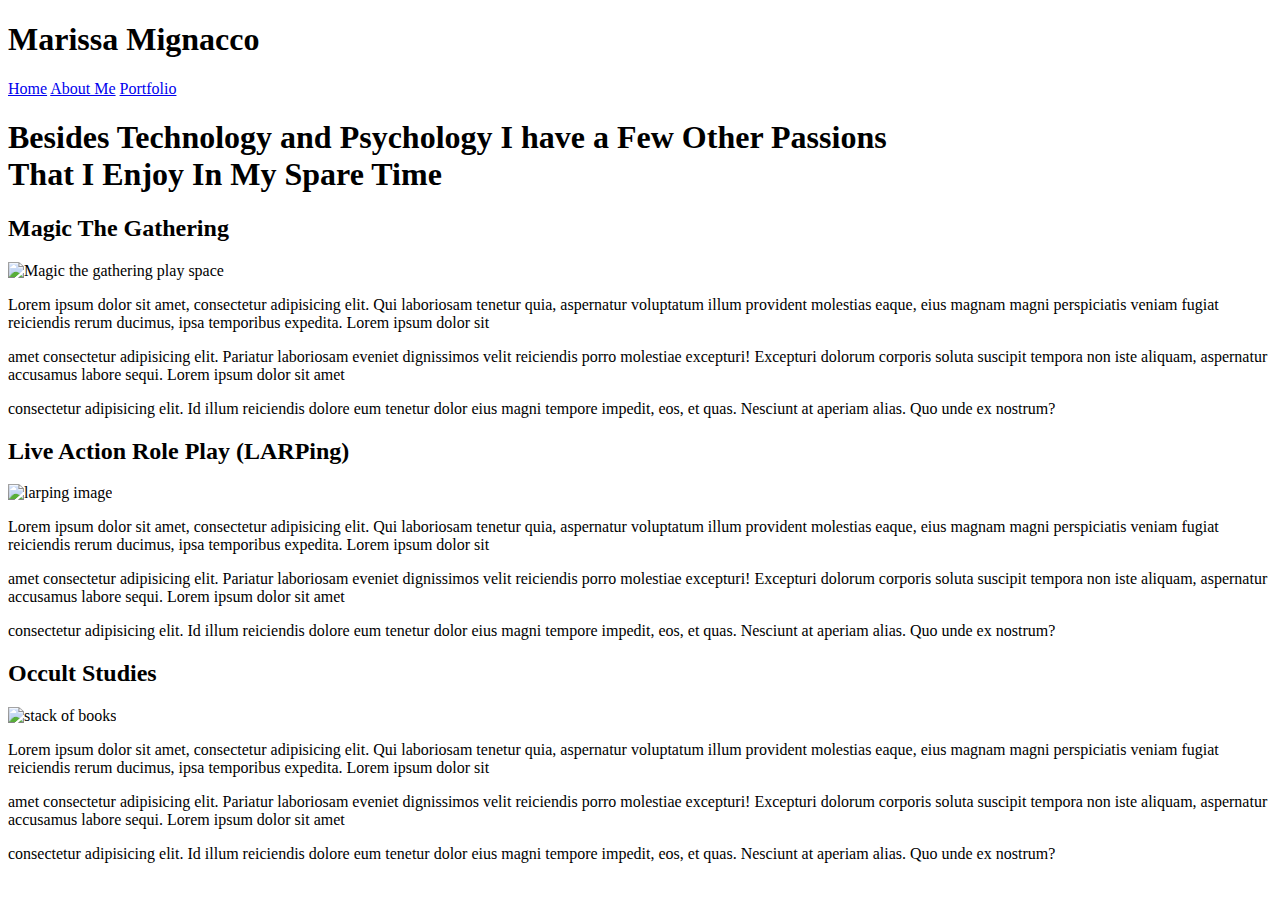
==== about.html @ 4828cd26 "first commit with HTML" ====
<!DOCTYPE html>
<html lang="en">
  <head>
    <meta charset="UTF-8" />
    <meta name="viewport" content="width=device-width, initial-scale=1.0" />
    <link rel="stylesheet" href="style.css" />
    <script src="javascript.js"></script>
    <title>Mars Website</title>
  </head>
  <body>
    <nav>
      <div id="name">
        <h1>Marissa Mignacco</h1>
      </div>
      <div id="tabs">
        <a href="index.html">Home</a>
        <a class="active" href="#">About Me</a>
        <a href="portfolio.html">Portfolio</a>
      </div>
    </nav>
    <main>
      <h1 class="about header">
        Besides Technology and Psychology I have a Few Other Passions <br />That
        I Enjoy In My Spare Time
      </h1>
      <section class="about-section">
        <h2>Magic The Gathering</h2>
        <img
          class="about-image"
          src="https://st4.depositphotos.com/20453466/27026/i/450/depositphotos_270268954-stock-photo-sochi-russia-may-17-2019.jpg"
          alt="Magic the gathering play space"
        />
        <p>
          Lorem ipsum dolor sit amet, consectetur adipisicing elit. Qui
          laboriosam tenetur quia, aspernatur voluptatum illum provident
          molestias eaque, eius magnam magni perspiciatis veniam fugiat
          reiciendis rerum ducimus, ipsa temporibus expedita. Lorem ipsum dolor
          sit
        </p>
        <p>
          amet consectetur adipisicing elit. Pariatur laboriosam eveniet
          dignissimos velit reiciendis porro molestiae excepturi! Excepturi
          dolorum corporis soluta suscipit tempora non iste aliquam, aspernatur
          accusamus labore sequi. Lorem ipsum dolor sit amet
        </p>
        <p>
          consectetur adipisicing elit. Id illum reiciendis dolore eum tenetur
          dolor eius magni tempore impedit, eos, et quas. Nesciunt at aperiam
          alias. Quo unde ex nostrum?
        </p>
      </section>
      <section class="about-section">
        <h2>Live Action Role Play (LARPing)</h2>
        <img
          class="about-image"
          src="https://larportal.com/images/BLog%2015%20cover%20Kim%203%20fighters%20SotaKaylaDust.png"
          alt="larping image"
        />
        <p>
          Lorem ipsum dolor sit amet, consectetur adipisicing elit. Qui
          laboriosam tenetur quia, aspernatur voluptatum illum provident
          molestias eaque, eius magnam magni perspiciatis veniam fugiat
          reiciendis rerum ducimus, ipsa temporibus expedita. Lorem ipsum dolor
          sit
        </p>
        <p>
          amet consectetur adipisicing elit. Pariatur laboriosam eveniet
          dignissimos velit reiciendis porro molestiae excepturi! Excepturi
          dolorum corporis soluta suscipit tempora non iste aliquam, aspernatur
          accusamus labore sequi. Lorem ipsum dolor sit amet
        </p>
        <p>
          consectetur adipisicing elit. Id illum reiciendis dolore eum tenetur
          dolor eius magni tempore impedit, eos, et quas. Nesciunt at aperiam
          alias. Quo unde ex nostrum?
        </p>
      </section>
      <section class="about-section">
        <h2>Occult Studies</h2>
        <img
          class="about-image"
          src="https://img.freepik.com/premium-photo/closeup-shot-pile-antique-occult-books-with-golden-edges_802668-5374.jpg"
          alt="stack of books"
        />
        <p>
          Lorem ipsum dolor sit amet, consectetur adipisicing elit. Qui
          laboriosam tenetur quia, aspernatur voluptatum illum provident
          molestias eaque, eius magnam magni perspiciatis veniam fugiat
          reiciendis rerum ducimus, ipsa temporibus expedita. Lorem ipsum dolor
          sit
        </p>
        <p>
          amet consectetur adipisicing elit. Pariatur laboriosam eveniet
          dignissimos velit reiciendis porro molestiae excepturi! Excepturi
          dolorum corporis soluta suscipit tempora non iste aliquam, aspernatur
          accusamus labore sequi. Lorem ipsum dolor sit amet
        </p>
        <p>
          consectetur adipisicing elit. Id illum reiciendis dolore eum tenetur
          dolor eius magni tempore impedit, eos, et quas. Nesciunt at aperiam
          alias. Quo unde ex nostrum?
        </p>
      </section>
    </main>
  </body>
</html>
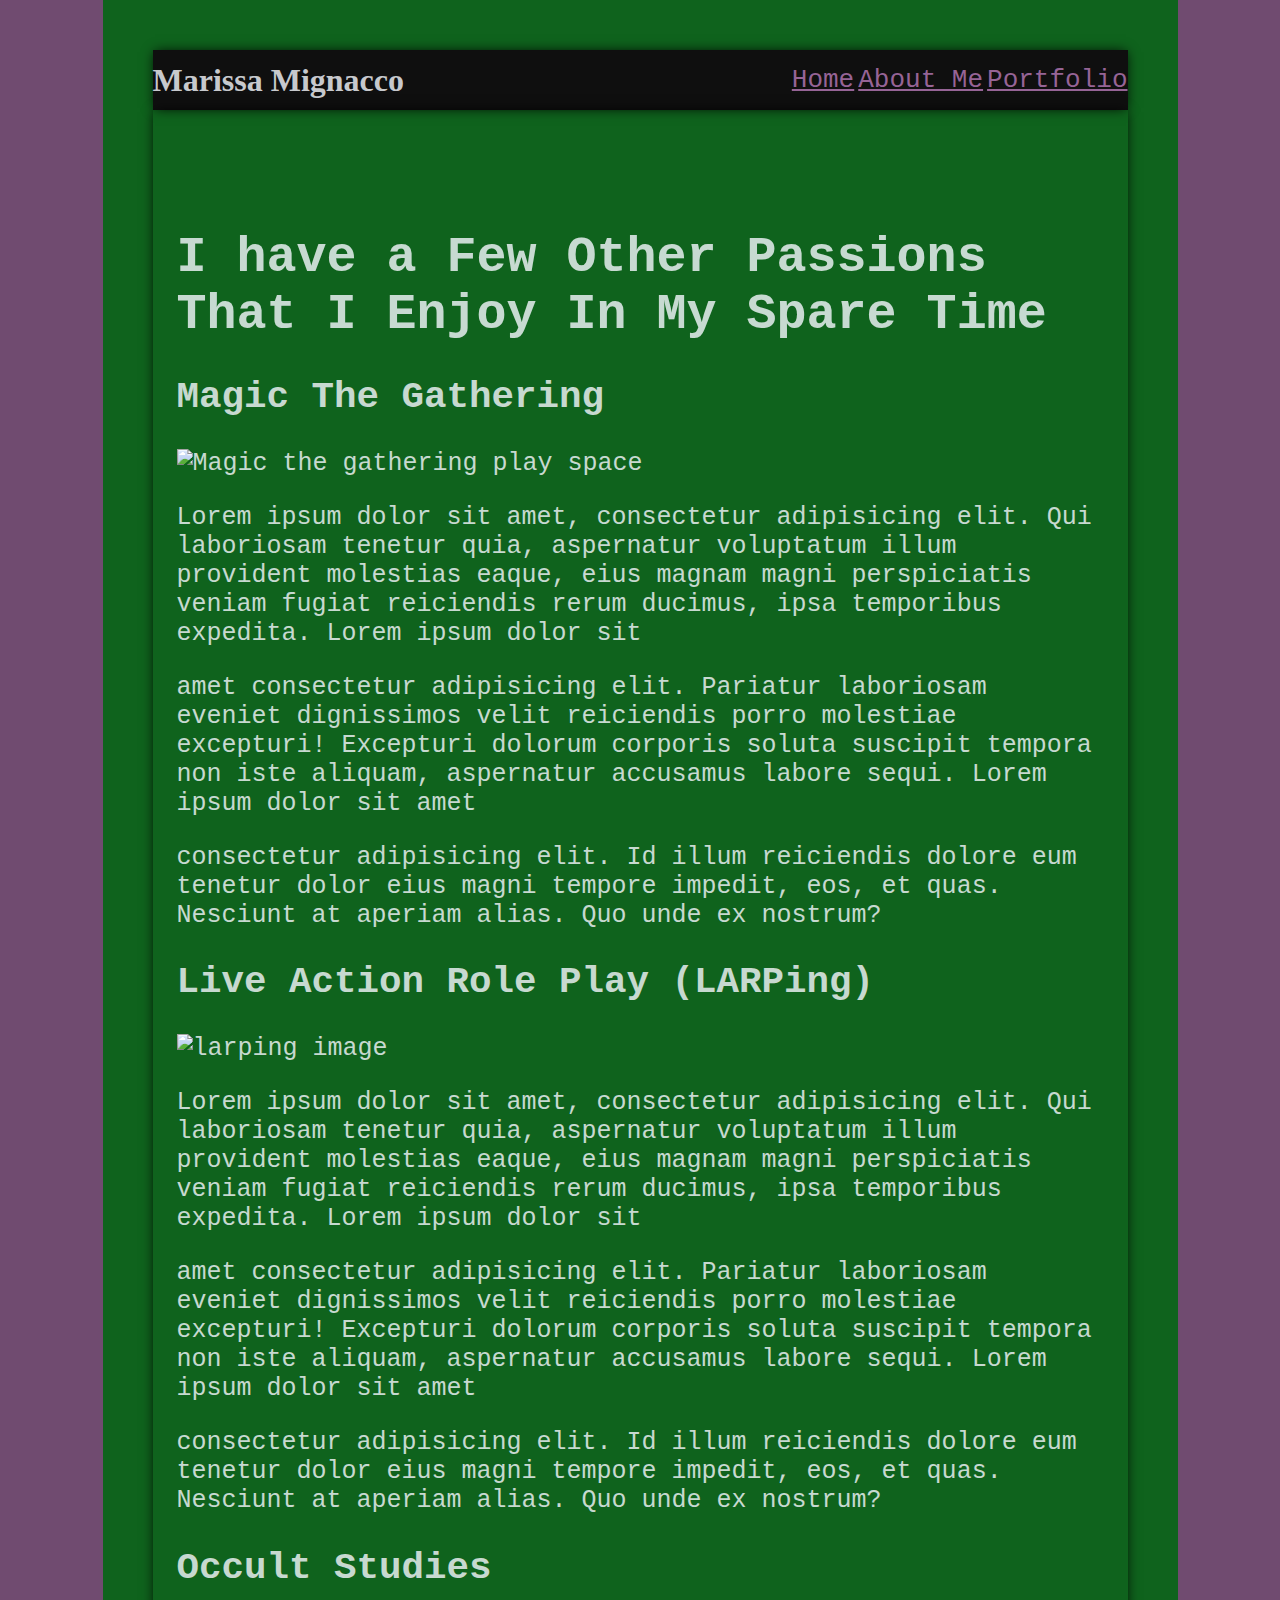
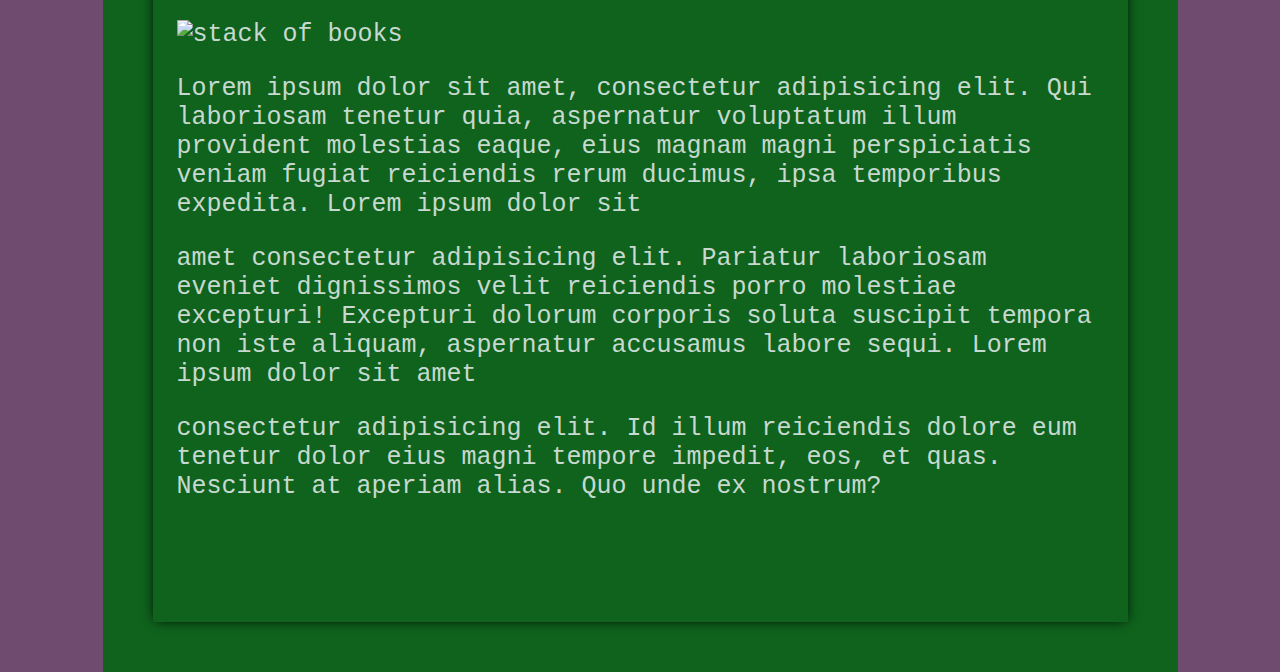
==== commit ff599af8: "commit with css and updated read me" ====
--- a/about.html
+++ b/about.html
@@ -1,5 +1,5 @@
 <!DOCTYPE html>
-<html lang="en">
+<html class="html" lang="en">
   <head>
     <meta charset="UTF-8" />
     <meta name="viewport" content="width=device-width, initial-scale=1.0" />
@@ -7,7 +7,7 @@
     <script src="javascript.js"></script>
     <title>Mars Website</title>
   </head>
-  <body>
+  <body class="body">
     <nav>
       <div id="name">
         <h1>Marissa Mignacco</h1>
@@ -20,8 +20,7 @@
     </nav>
     <main>
       <h1 class="about header">
-        Besides Technology and Psychology I have a Few Other Passions <br />That
-        I Enjoy In My Spare Time
+        I have a Few Other Passions That I Enjoy In My Spare Time
       </h1>
       <section class="about-section">
         <h2>Magic The Gathering</h2>
--- a/style.css
+++ b/style.css
@@ -0,0 +1,54 @@
+.html {
+  background-color: rgb(112, 75, 112);
+}
+nav {
+  box-shadow: 0 0 12px -2px black;
+  position: top;
+  left: 0;
+  right: 0;
+  align-items: center;
+  background-color: #0f0f0f;
+  display: flex;
+  color: rgba(242, 245, 250, 0.815);
+  height: 60px;
+  display: flex;
+  justify-content: space-between;
+  padding: 0;
+}
+main {
+  min-height: 100vh;
+  padding: 85px 24px 96px;
+  box-shadow: 0 0 12px -2px black;
+  color: rgba(242, 245, 250, 0.815) ue;
+  font-family: "Courier";
+  font-size: 25px;
+}
+.body {
+  background-color: rgb(15, 99, 29);
+  color: rgba(242, 245, 250, 0.815);
+  padding: 50px;
+  margin: 0 auto;
+  max-width: 975px;
+  height: 0 auto;
+}
+a {
+  color: rgb(150, 100, 150);
+  font-size: xx-large;
+  font-family: monospace;
+}
+.quote {
+  font-family: "Lucida Sans";
+}
+.portfolio-image {
+  height: 200px;
+  width: 300px;
+}
+.home-image {
+  height: 450px;
+  width: 400px;
+  float: right;
+}
+.about-image {
+  height: 250px;
+  width: 300px;
+}
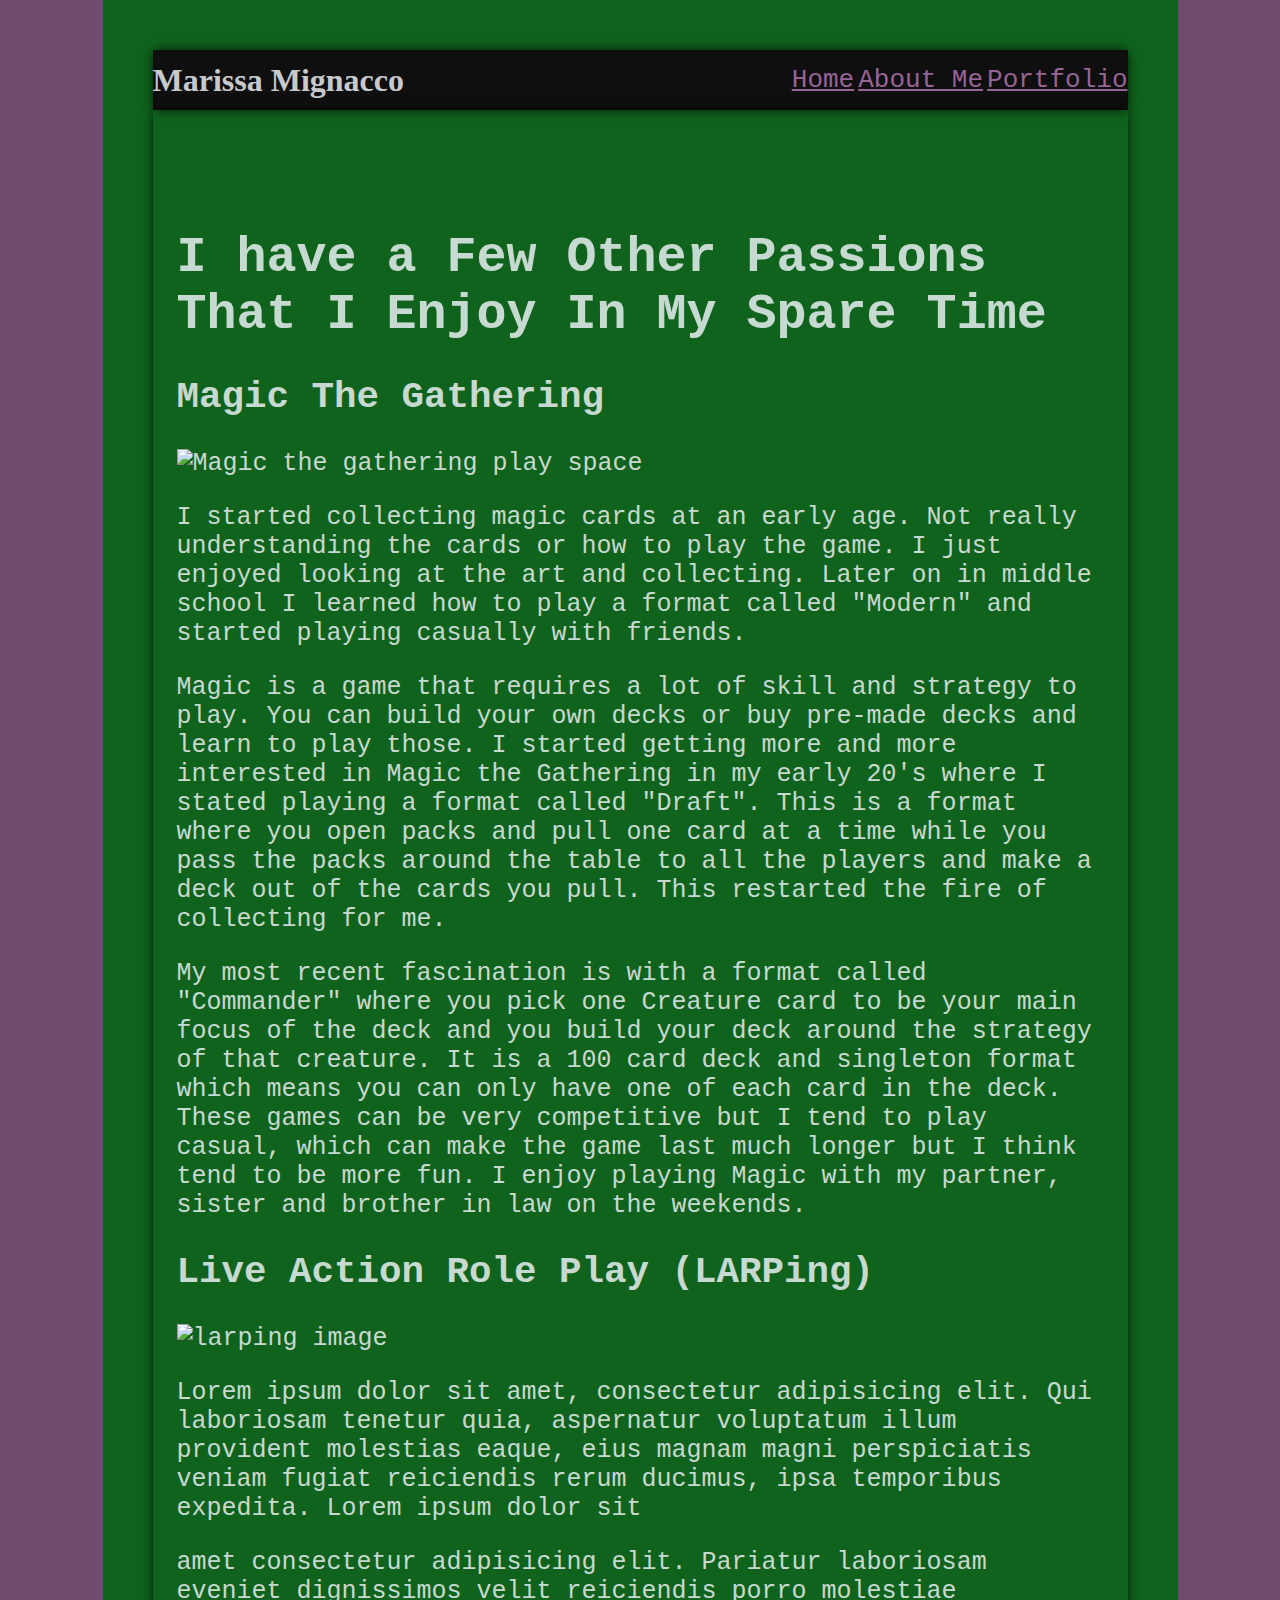
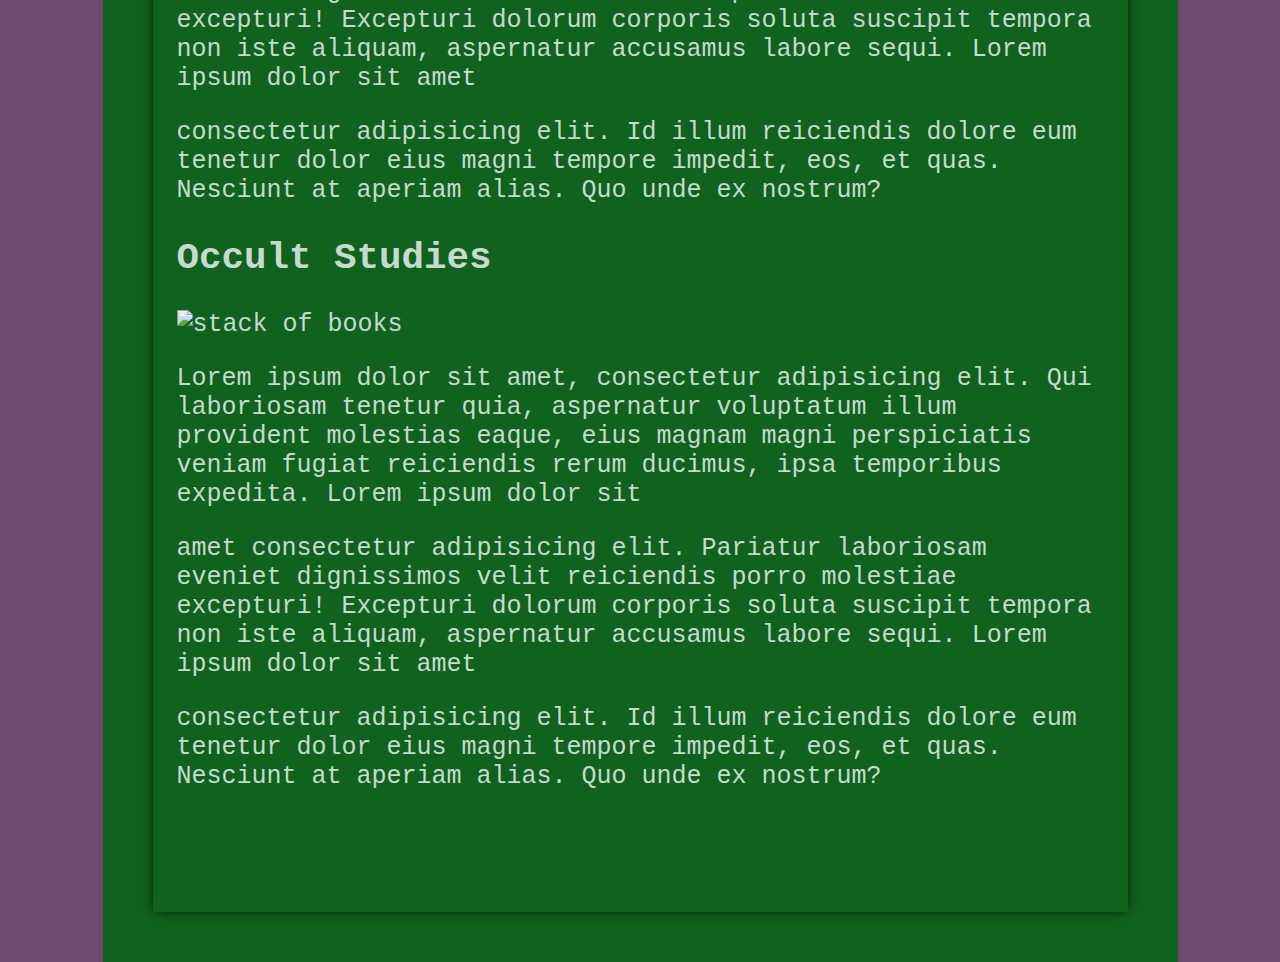
==== commit 3bf758de: "final commit" ====
--- a/about.html
+++ b/about.html
@@ -30,22 +30,31 @@
           alt="Magic the gathering play space"
         />
         <p>
-          Lorem ipsum dolor sit amet, consectetur adipisicing elit. Qui
-          laboriosam tenetur quia, aspernatur voluptatum illum provident
-          molestias eaque, eius magnam magni perspiciatis veniam fugiat
-          reiciendis rerum ducimus, ipsa temporibus expedita. Lorem ipsum dolor
-          sit
+          I started collecting magic cards at an early age. Not really
+          understanding the cards or how to play the game. I just enjoyed
+          looking at the art and collecting. Later on in middle school I learned
+          how to play a format called "Modern" and started playing casually with
+          friends.
         </p>
         <p>
-          amet consectetur adipisicing elit. Pariatur laboriosam eveniet
-          dignissimos velit reiciendis porro molestiae excepturi! Excepturi
-          dolorum corporis soluta suscipit tempora non iste aliquam, aspernatur
-          accusamus labore sequi. Lorem ipsum dolor sit amet
+          Magic is a game that requires a lot of skill and strategy to play. You
+          can build your own decks or buy pre-made decks and learn to play
+          those. I started getting more and more interested in Magic the
+          Gathering in my early 20's where I stated playing a format called
+          "Draft". This is a format where you open packs and pull one card at a
+          time while you pass the packs around the table to all the players and
+          make a deck out of the cards you pull. This restarted the fire of
+          collecting for me.
         </p>
         <p>
-          consectetur adipisicing elit. Id illum reiciendis dolore eum tenetur
-          dolor eius magni tempore impedit, eos, et quas. Nesciunt at aperiam
-          alias. Quo unde ex nostrum?
+          My most recent fascination is with a format called "Commander" where
+          you pick one Creature card to be your main focus of the deck and you
+          build your deck around the strategy of that creature. It is a 100 card
+          deck and singleton format which means you can only have one of each
+          card in the deck. These games can be very competitive but I tend to
+          play casual, which can make the game last much longer but I think tend
+          to be more fun. I enjoy playing Magic with my partner, sister and
+          brother in law on the weekends.
         </p>
       </section>
       <section class="about-section">
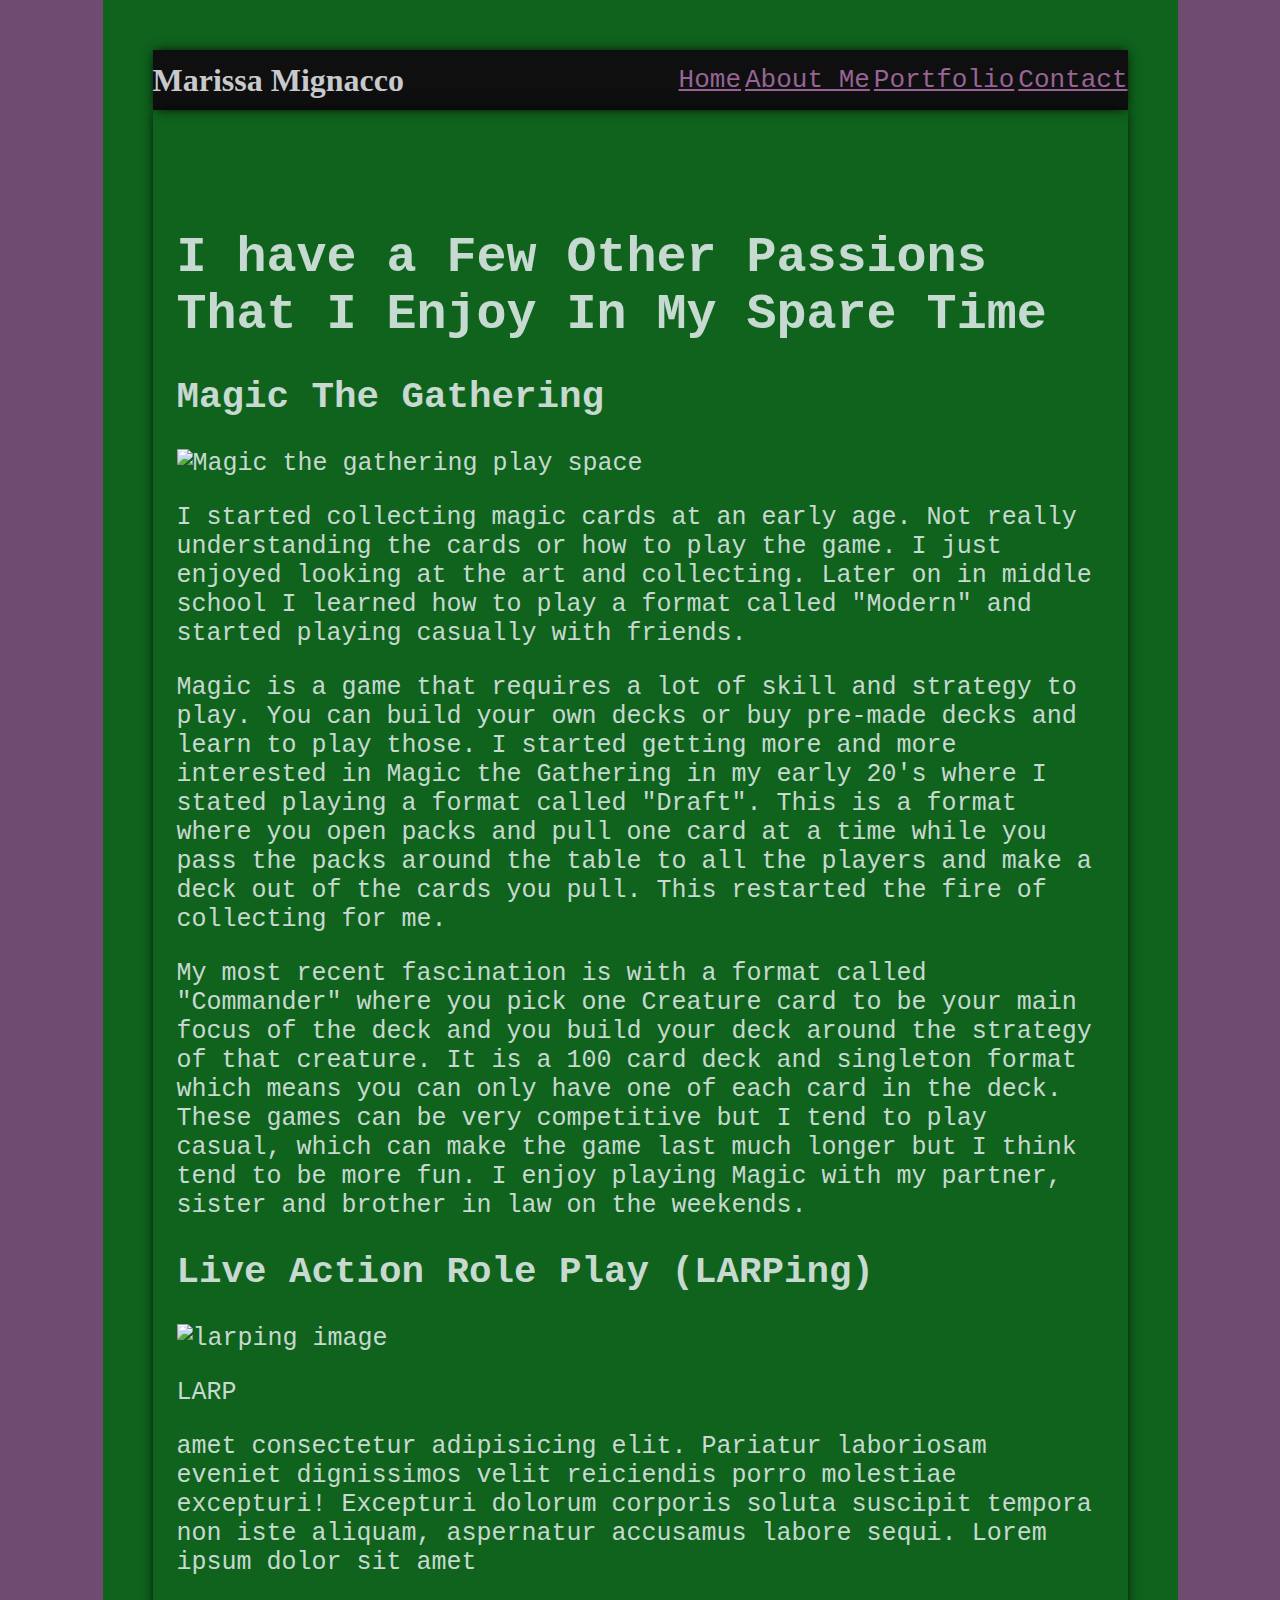
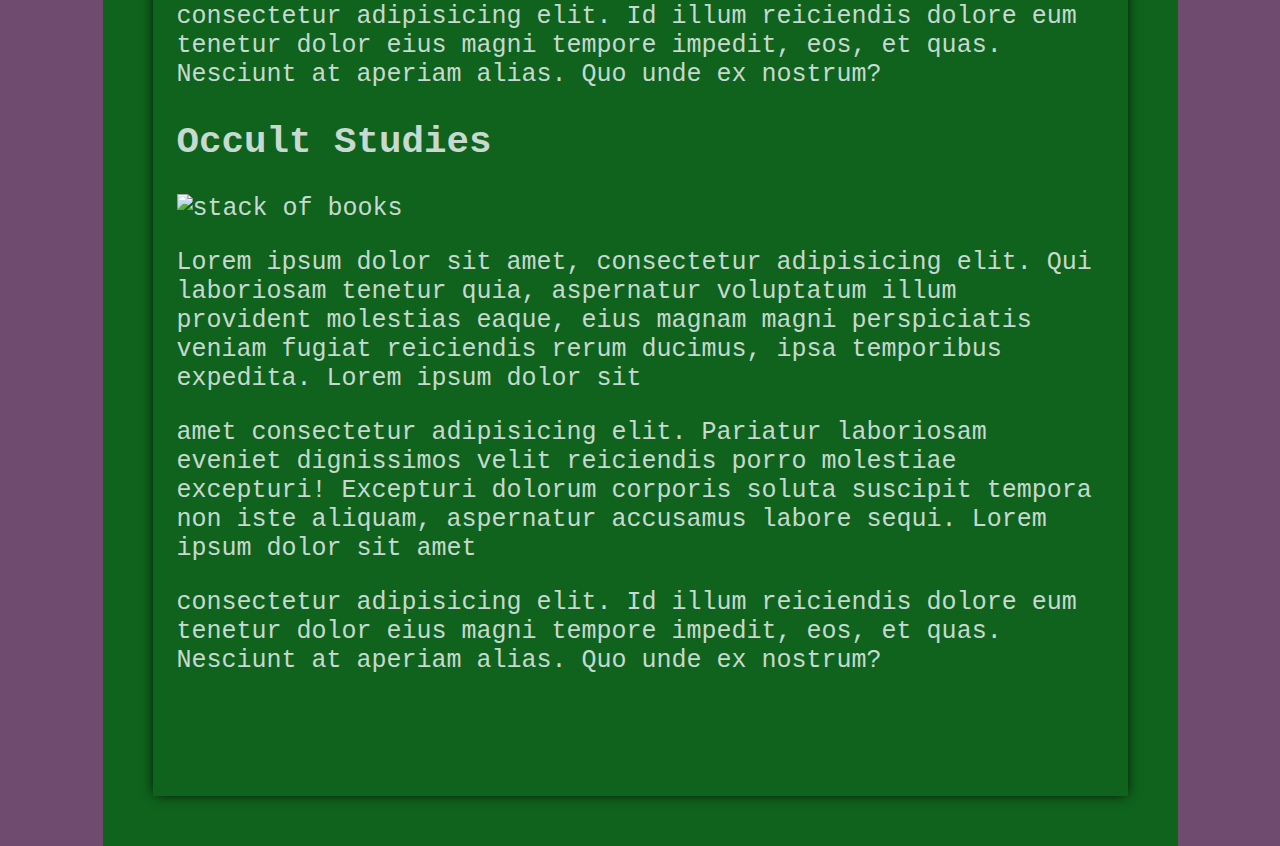
==== commit bb980a77: "added contact and success html pages and success javascript pages" ====
--- a/about.html
+++ b/about.html
@@ -16,6 +16,7 @@
         <a href="index.html">Home</a>
         <a class="active" href="#">About Me</a>
         <a href="portfolio.html">Portfolio</a>
+        <a href="contact.html">Contact</a>
       </div>
     </nav>
     <main>
@@ -64,13 +65,7 @@
           src="https://larportal.com/images/BLog%2015%20cover%20Kim%203%20fighters%20SotaKaylaDust.png"
           alt="larping image"
         />
-        <p>
-          Lorem ipsum dolor sit amet, consectetur adipisicing elit. Qui
-          laboriosam tenetur quia, aspernatur voluptatum illum provident
-          molestias eaque, eius magnam magni perspiciatis veniam fugiat
-          reiciendis rerum ducimus, ipsa temporibus expedita. Lorem ipsum dolor
-          sit
-        </p>
+        <p>LARP</p>
         <p>
           amet consectetur adipisicing elit. Pariatur laboriosam eveniet
           dignissimos velit reiciendis porro molestiae excepturi! Excepturi
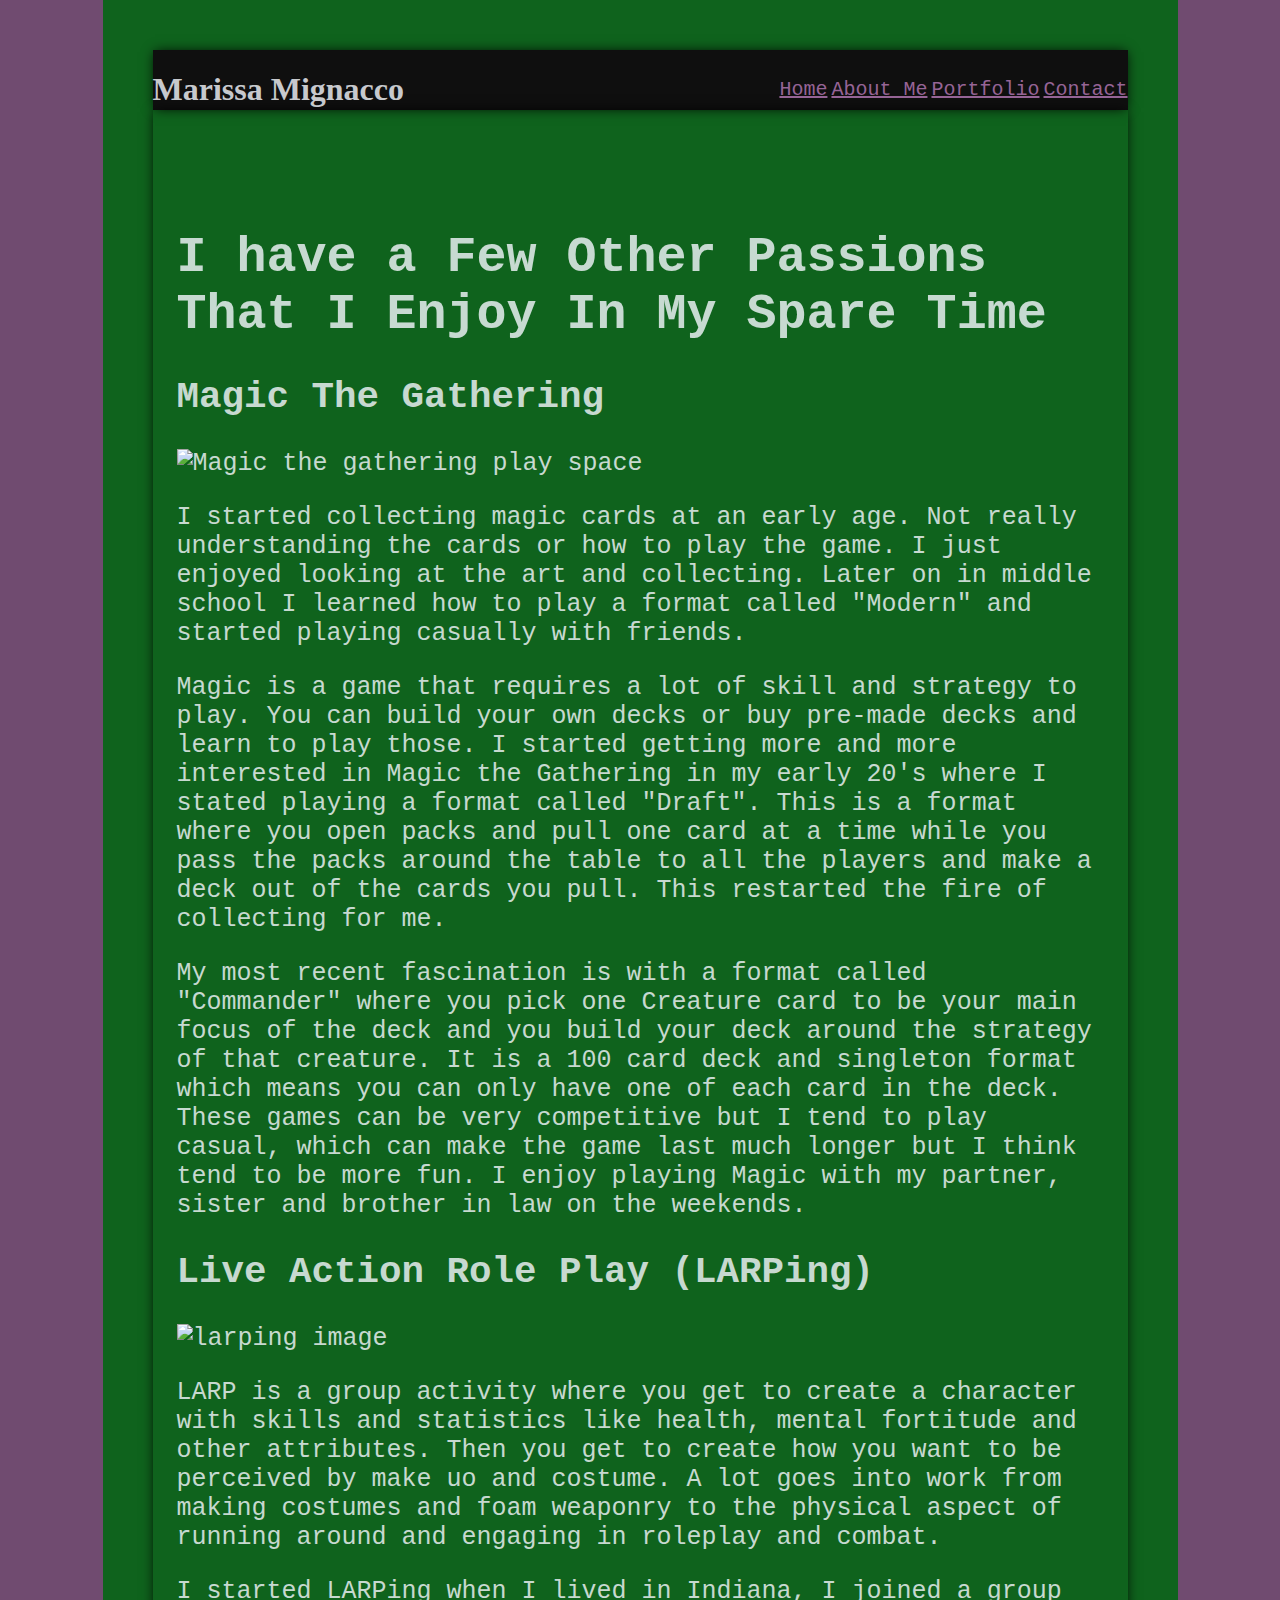
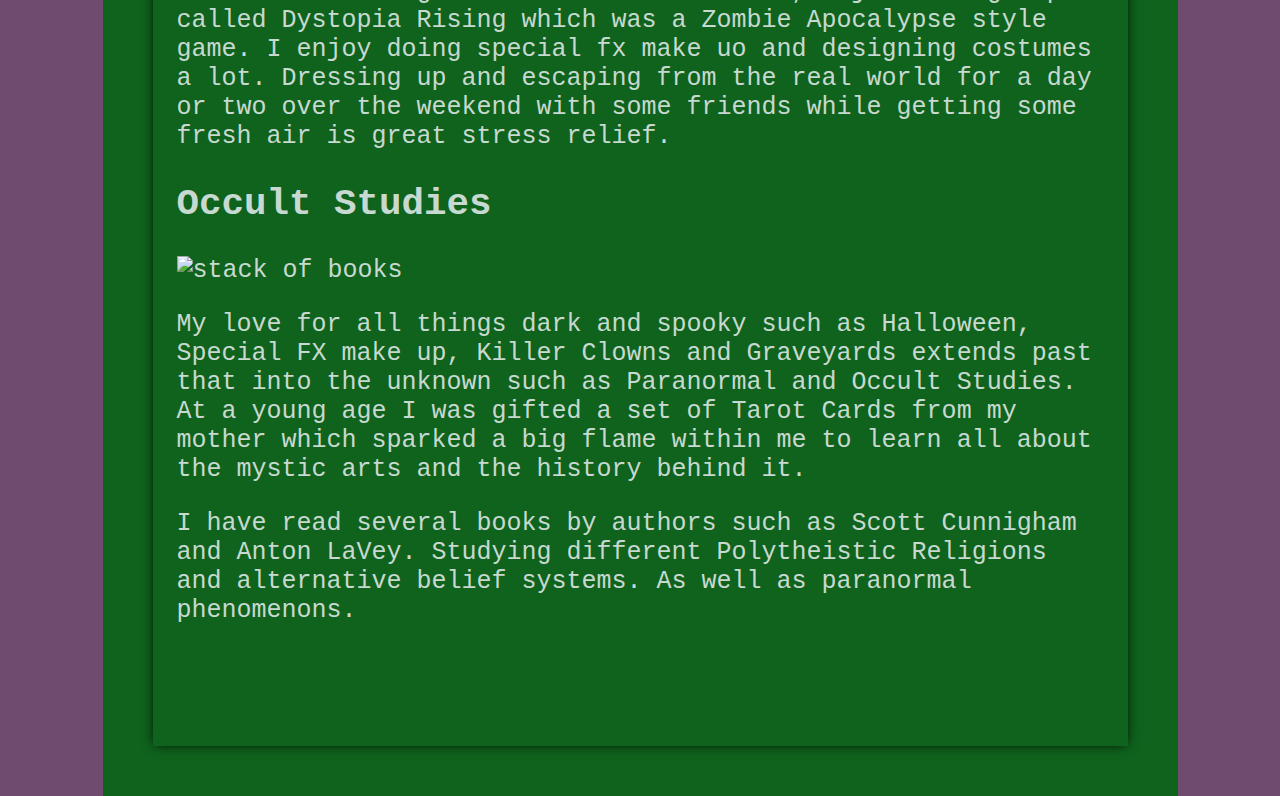
==== commit 9ce5c826: "submit button functioning with success page timeout working properly, updated my about me sections f" ====
--- a/about.html
+++ b/about.html
@@ -65,17 +65,20 @@
           src="https://larportal.com/images/BLog%2015%20cover%20Kim%203%20fighters%20SotaKaylaDust.png"
           alt="larping image"
         />
-        <p>LARP</p>
         <p>
-          amet consectetur adipisicing elit. Pariatur laboriosam eveniet
-          dignissimos velit reiciendis porro molestiae excepturi! Excepturi
-          dolorum corporis soluta suscipit tempora non iste aliquam, aspernatur
-          accusamus labore sequi. Lorem ipsum dolor sit amet
+          LARP is a group activity where you get to create a character with
+          skills and statistics like health, mental fortitude and other
+          attributes. Then you get to create how you want to be perceived by
+          make uo and costume. A lot goes into work from making costumes and
+          foam weaponry to the physical aspect of running around and engaging in
+          roleplay and combat.
         </p>
         <p>
-          consectetur adipisicing elit. Id illum reiciendis dolore eum tenetur
-          dolor eius magni tempore impedit, eos, et quas. Nesciunt at aperiam
-          alias. Quo unde ex nostrum?
+          I started LARPing when I lived in Indiana, I joined a group called
+          Dystopia Rising which was a Zombie Apocalypse style game. I enjoy
+          doing special fx make uo and designing costumes a lot. Dressing up and
+          escaping from the real world for a day or two over the weekend with
+          some friends while getting some fresh air is great stress relief.
         </p>
       </section>
       <section class="about-section">
@@ -86,22 +89,17 @@
           alt="stack of books"
         />
         <p>
-          Lorem ipsum dolor sit amet, consectetur adipisicing elit. Qui
-          laboriosam tenetur quia, aspernatur voluptatum illum provident
-          molestias eaque, eius magnam magni perspiciatis veniam fugiat
-          reiciendis rerum ducimus, ipsa temporibus expedita. Lorem ipsum dolor
-          sit
+          My love for all things dark and spooky such as Halloween, Special FX
+          make up, Killer Clowns and Graveyards extends past that into the
+          unknown such as Paranormal and Occult Studies. At a young age I was
+          gifted a set of Tarot Cards from my mother which sparked a big flame
+          within me to learn all about the mystic arts and the history behind
+          it.
         </p>
         <p>
-          amet consectetur adipisicing elit. Pariatur laboriosam eveniet
-          dignissimos velit reiciendis porro molestiae excepturi! Excepturi
-          dolorum corporis soluta suscipit tempora non iste aliquam, aspernatur
-          accusamus labore sequi. Lorem ipsum dolor sit amet
-        </p>
-        <p>
-          consectetur adipisicing elit. Id illum reiciendis dolore eum tenetur
-          dolor eius magni tempore impedit, eos, et quas. Nesciunt at aperiam
-          alias. Quo unde ex nostrum?
+          I have read several books by authors such as Scott Cunnigham and Anton
+          LaVey. Studying different Polytheistic Religions and alternative
+          belief systems. As well as paranormal phenomenons.
         </p>
       </section>
     </main>
--- a/style.css
+++ b/style.css
@@ -2,11 +2,13 @@
   background-color: rgb(112, 75, 112);
 }
 nav {
+  display: flex;
+  flex-wrap: wrap;
+  align-items: center;
   box-shadow: 0 0 12px -2px black;
   position: top;
   left: 0;
   right: 0;
-  align-items: center;
   background-color: #0f0f0f;
   display: flex;
   color: rgba(242, 245, 250, 0.815);
@@ -14,6 +16,9 @@
   display: flex;
   justify-content: space-between;
   padding: 0;
+}
+a:hover {
+  background-color: rgb(48, 48, 2);
 }
 main {
   min-height: 100vh;
@@ -33,22 +38,53 @@
 }
 a {
   color: rgb(150, 100, 150);
-  font-size: xx-large;
+  font-size: x-large;
   font-family: monospace;
 }
 .quote {
   font-family: "Lucida Sans";
 }
 .portfolio-image {
-  height: 200px;
-  width: 300px;
+  height: auto;
+  width: 60%;
 }
 .home-image {
-  height: 450px;
-  width: 400px;
+  height: auto;
+  width: 60%;
   float: right;
 }
 .about-image {
-  height: 250px;
-  width: 300px;
+  height: auto;
+  width: 60%;
 }
+
+.FlexForm {
+  display: flex;
+  flex-direction: column;
+  align-content: center;
+  align-items: center;
+  justify-content: center;
+  font-style: oblique;
+  margin: 0 auto;
+}
+.FlexSubmit {
+  display: flex;
+  align-content: center;
+  align-items: center;
+  justify-content: center;
+  margin: 0 auto;
+}
+.ContactMe {
+  text-align: center;
+}
+@media screen and (width: 650px) {
+  main {
+    display: flex;
+    flex-direction: column;
+    align-items: center;
+    text-align: center;
+  }
+  #form {
+    margin: 0;
+  }
+}
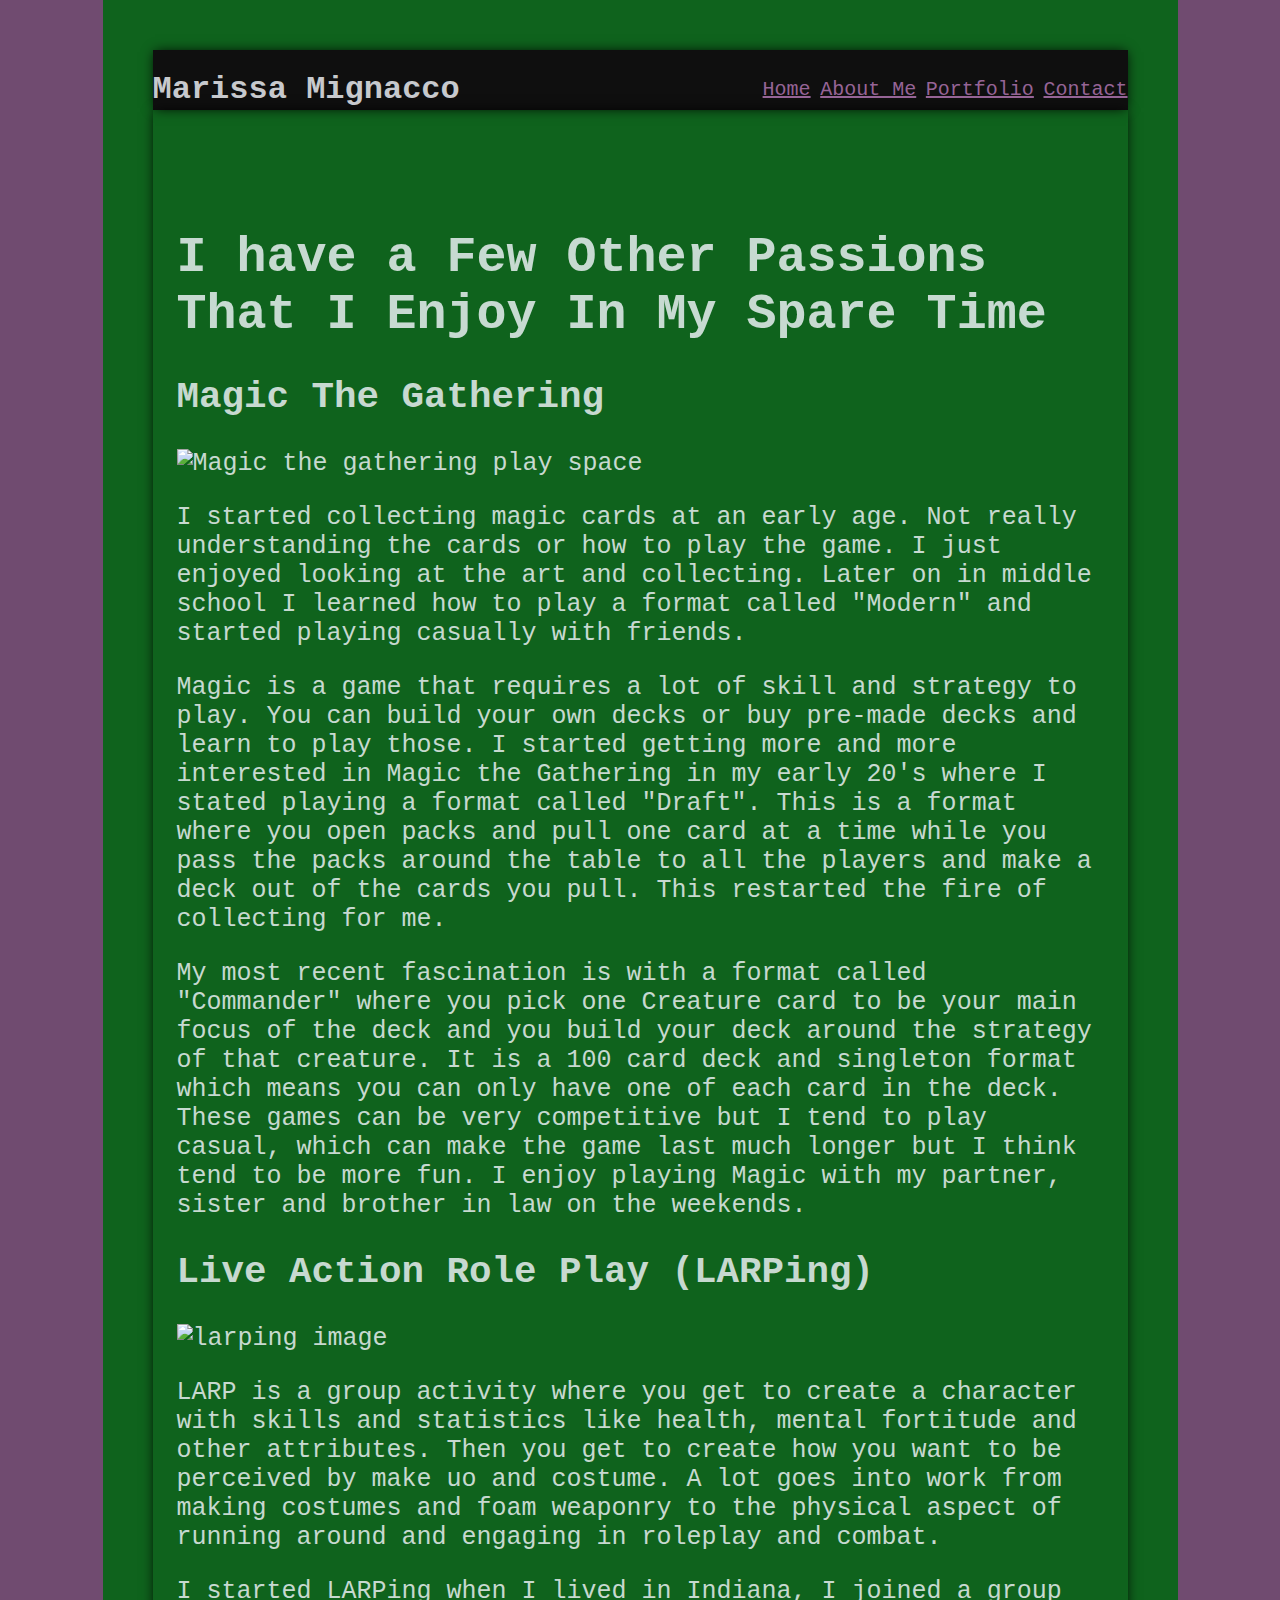
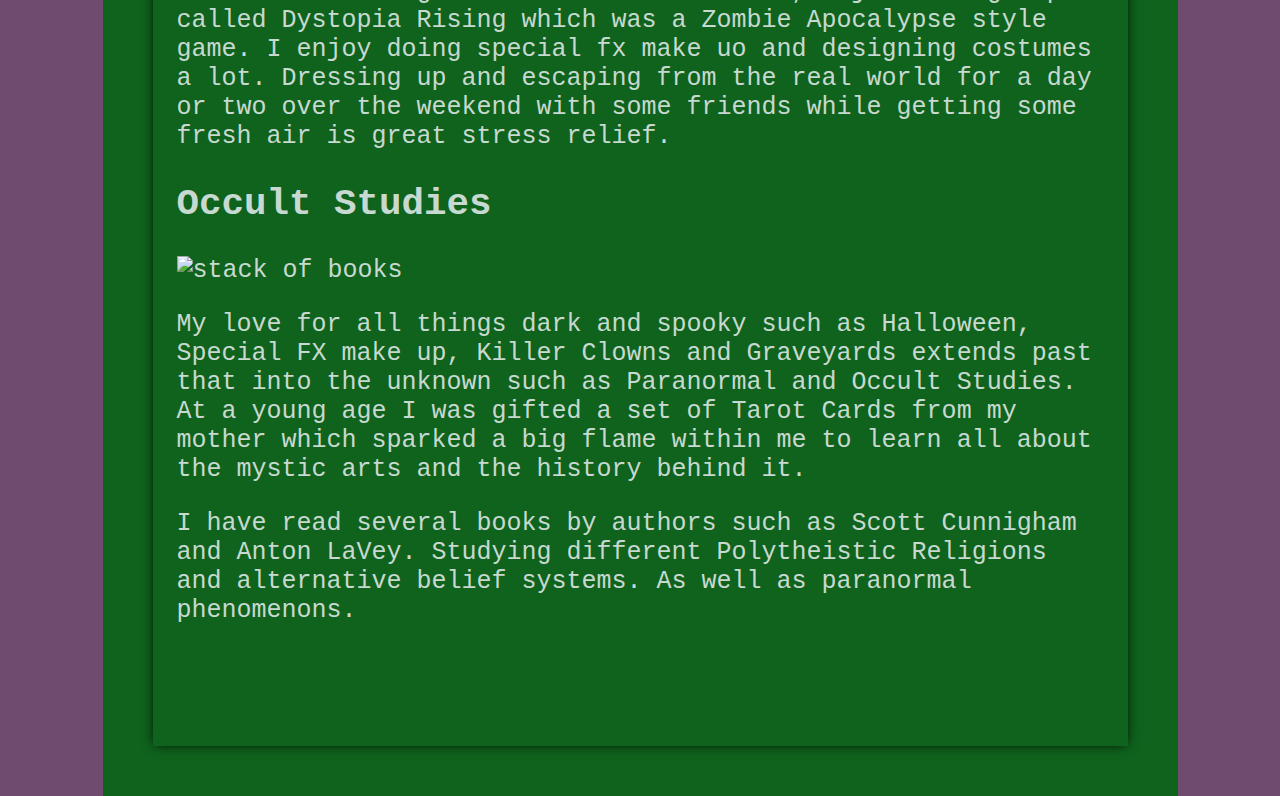
==== commit 904a7198: "made adjustments to form size and noticed some errors in my formatting on new pages-final commit" ====
--- a/about.html
+++ b/about.html
@@ -9,7 +9,7 @@
   </head>
   <body class="body">
     <nav>
-      <div id="name">
+      <div id="MyName">
         <h1>Marissa Mignacco</h1>
       </div>
       <div id="tabs">
--- a/style.css
+++ b/style.css
@@ -16,6 +16,7 @@
   display: flex;
   justify-content: space-between;
   padding: 0;
+  font-family: Courier;
 }
 a:hover {
   background-color: rgb(48, 48, 2);
@@ -77,14 +78,14 @@
 .ContactMe {
   text-align: center;
 }
-@media screen and (width: 650px) {
+@media screen (width: 650px) {
   main {
     display: flex;
     flex-direction: column;
     align-items: center;
     text-align: center;
   }
-  #form {
+  .FlexForm {
     margin: 0;
   }
 }
